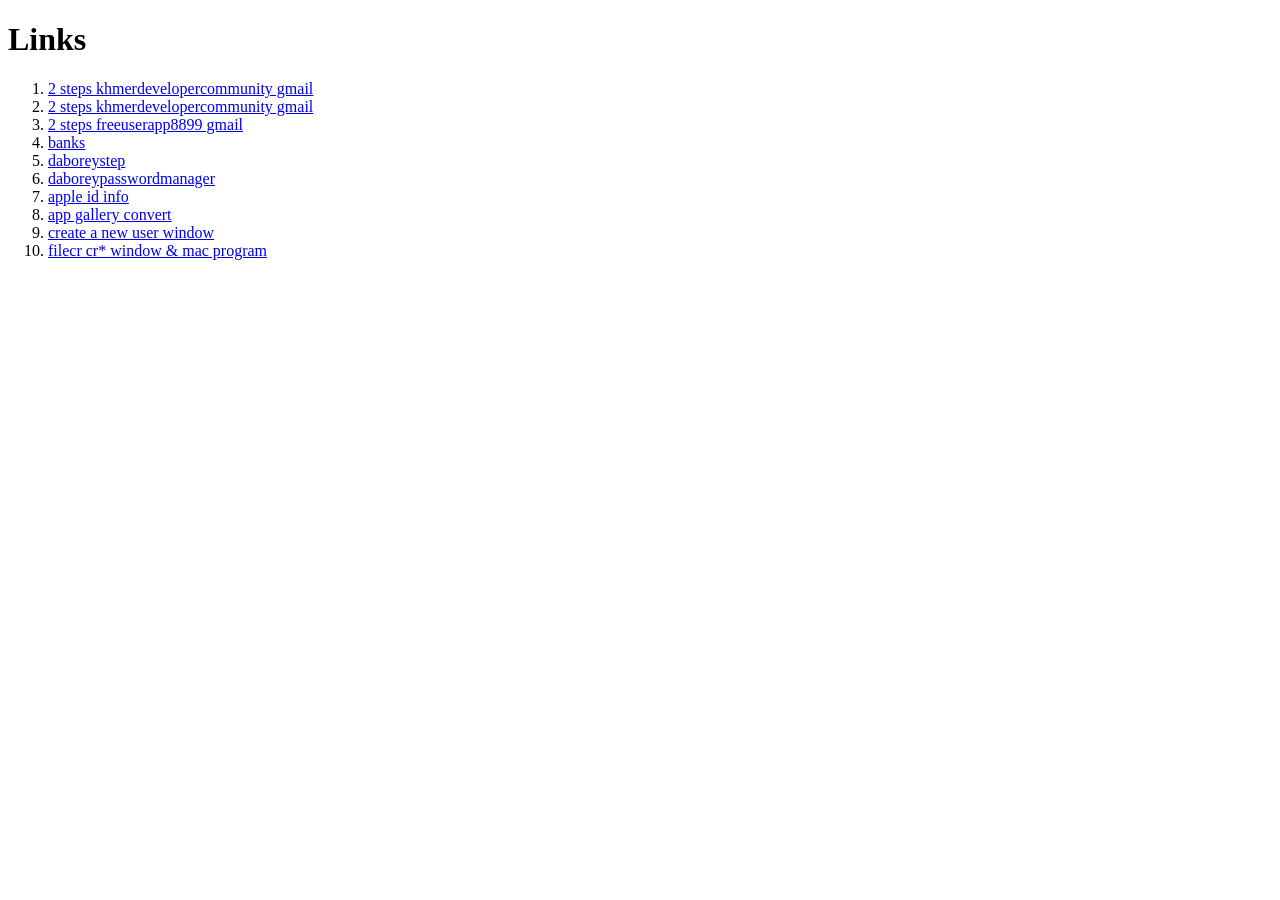
==== index.html @ 4b797658 "Update index.html" ====
<!DOCTYPE html>
<html lang="en">
<head>
<meta charset="UTF-8">
<meta name="viewport" content="width=device-width, initial-scale=1.0">
<title>Da Borey</title>
    <style>
        
    </style>
</head>
    <h1>Links</h1>
    <ol>
        <li><a href="https://beeceptor.com/resources/2fa-code-generator/?id=408234e8-07b9-4e12-9288-1189f454efc6" target="_blank">2 steps khmerdevelopercommunity gmail</a></li>
        <li><a href="https://beeceptor.com/resources/2fa-code-generator/?id=408234e8-07b9-4e12-9288-1189f454efc6" target="_blank">2 steps khmerdevelopercommunity gmail</a></li>
        <li><a href="https://daborey.github.io/freeuserapp88992step/" target="_blank">2 steps freeuserapp8899 gmail</a></li>
        <li><a href="https://drive.google.com/drive/folders/1bqrl2ymxugfXYdH1RYhM1g8xJY2XMnKw?usp=sharing" target="_blank">banks</a></li>
        <li><a href="https://daborey.infinityfreeapp.com/daboreystep" target="_blank">daboreystep</a></li>
        <li><a href="https://daborey.infinityfreeapp.com/daboreypasswordmanager" target="_blank">daboreypasswordmanager</a></li>
        <li><a href="account.html" target="_blank">apple id info</a></li>
        <li><a href="https://daborey.github.io/appgalleryconvert/" target="_blank">app gallery convert</a></li>
        <li><a href="newuser.html" target="_blank">create a new user window</a></li>
        <li><a href="https://filecr.com" target="_blank">filecr cr* window & mac program</a></li>
        
    </ol>
</body>
</html>
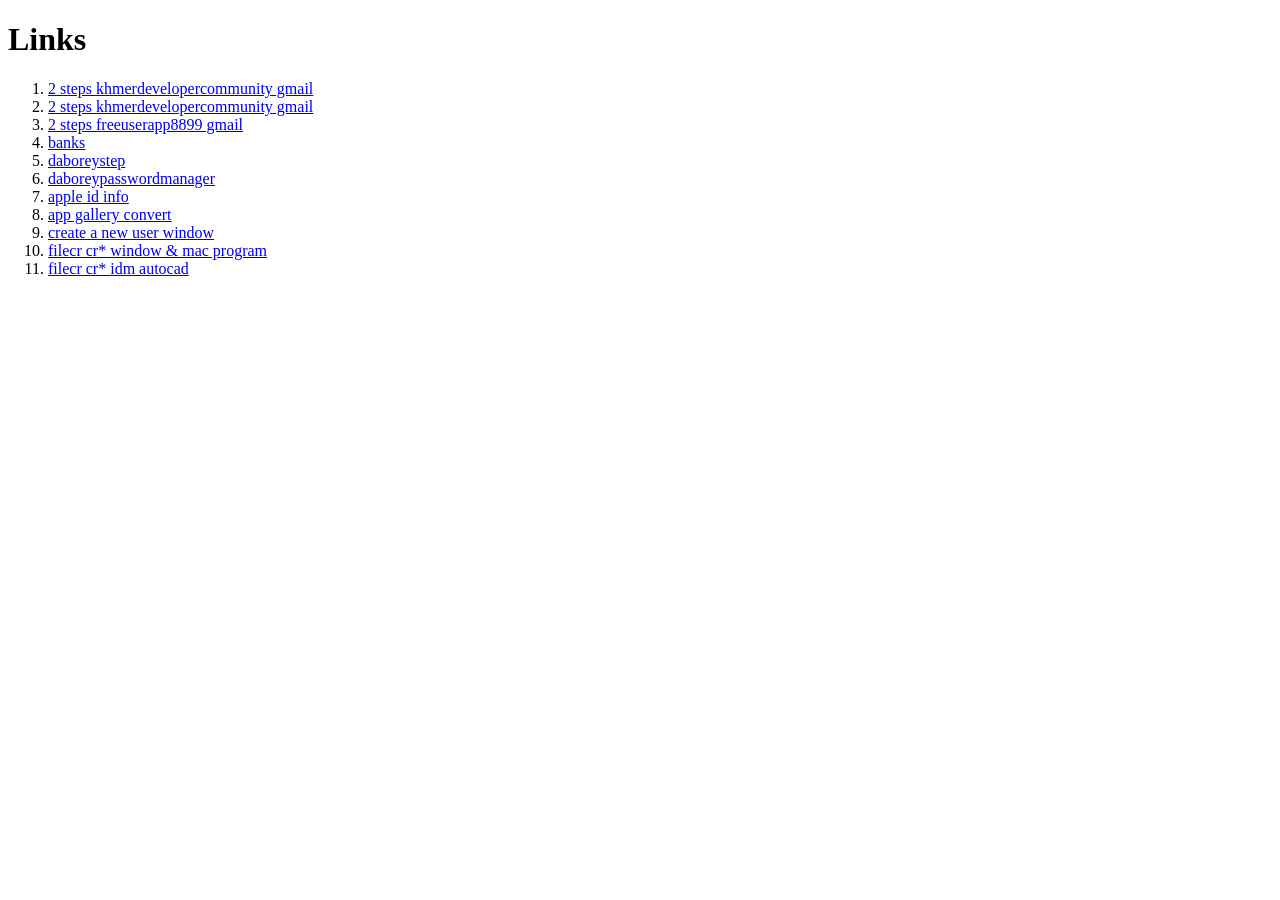
==== commit 763dbf71: "Update index.html" ====
--- a/index.html
+++ b/index.html
@@ -20,6 +20,8 @@
         <li><a href="https://daborey.github.io/appgalleryconvert/" target="_blank">app gallery convert</a></li>
         <li><a href="newuser.html" target="_blank">create a new user window</a></li>
         <li><a href="https://filecr.com" target="_blank">filecr cr* window & mac program</a></li>
+        <li><a href="https://drive.google.com/drive/folders/1cUCZSgwTQtdi6lfsVRYzamX2qYW9Sh8W?usp=sharing" target="_blank">filecr cr* idm autocad</a></li>
+        
         
     </ol>
 </body>
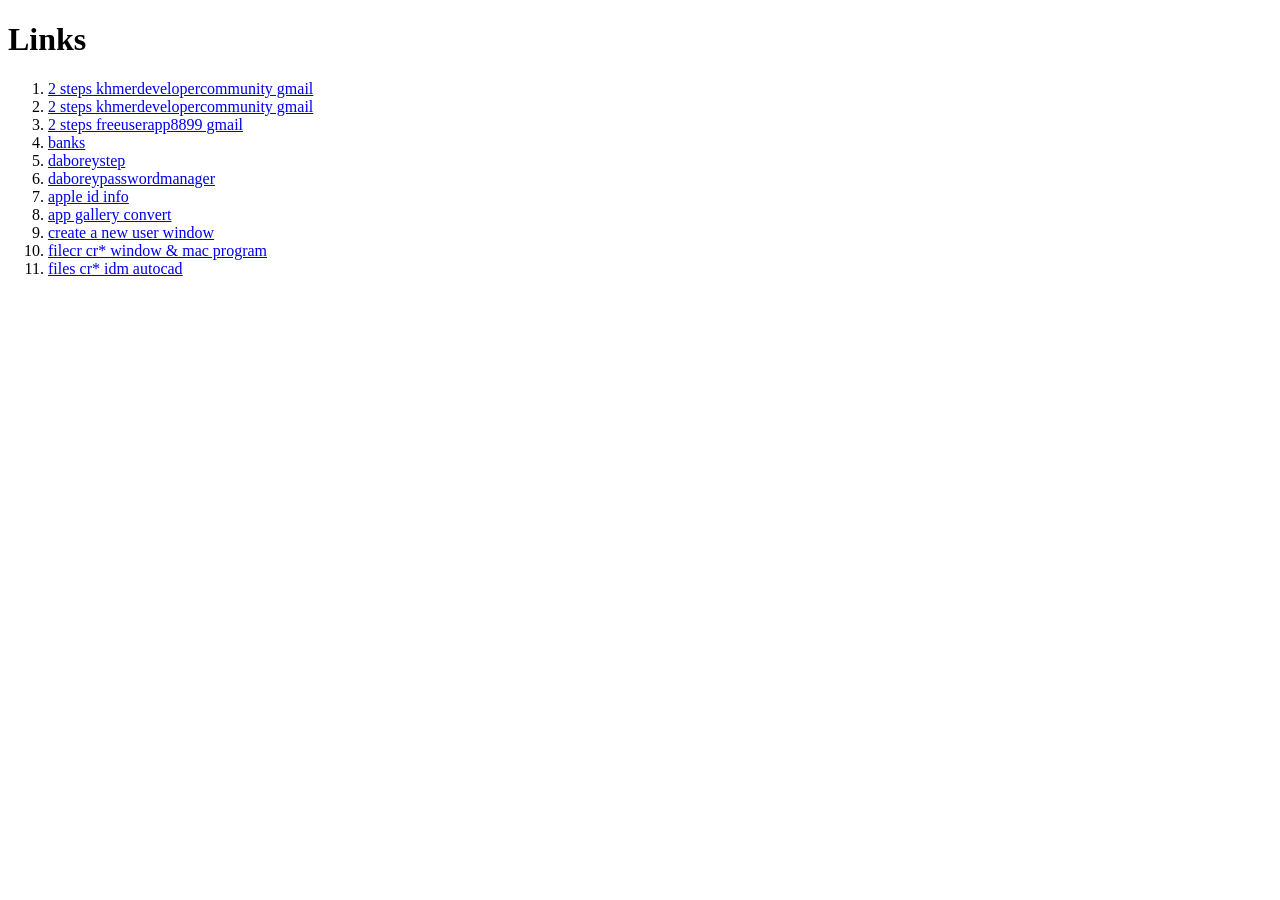
==== commit 246be437: "Update index.html" ====
--- a/index.html
+++ b/index.html
@@ -20,7 +20,7 @@
         <li><a href="https://daborey.github.io/appgalleryconvert/" target="_blank">app gallery convert</a></li>
         <li><a href="newuser.html" target="_blank">create a new user window</a></li>
         <li><a href="https://filecr.com" target="_blank">filecr cr* window & mac program</a></li>
-        <li><a href="https://drive.google.com/drive/folders/1cUCZSgwTQtdi6lfsVRYzamX2qYW9Sh8W?usp=sharing" target="_blank">filecr cr* idm autocad</a></li>
+        <li><a href="https://drive.google.com/drive/folders/1cUCZSgwTQtdi6lfsVRYzamX2qYW9Sh8W?usp=sharing" target="_blank">files cr* idm autocad</a></li>
         
         
     </ol>
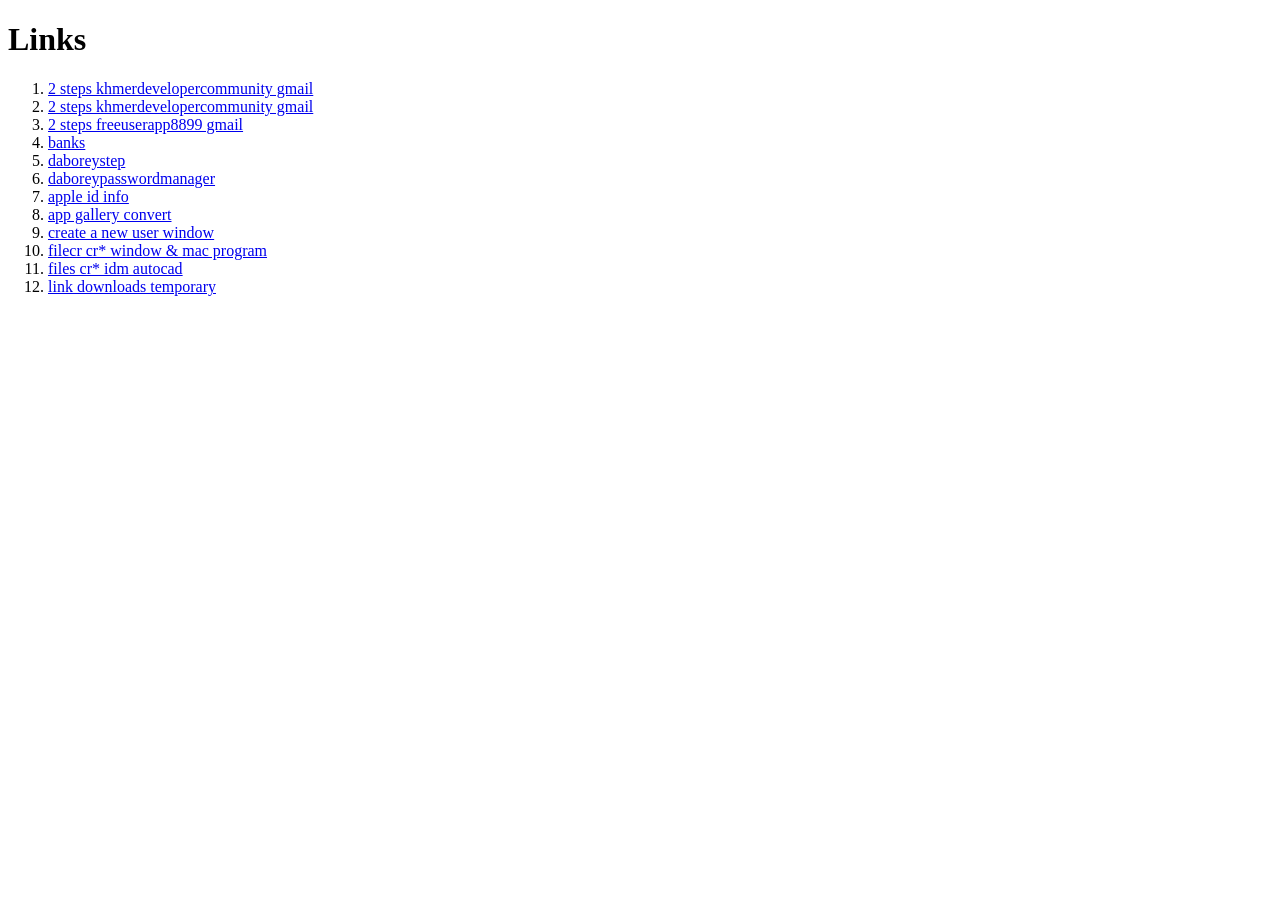
==== commit e6a56ffc: "Add temporary download link to index.html Added a new link to 'links.html' for temporary downloads." ====
--- a/index.html
+++ b/index.html
@@ -21,6 +21,7 @@
         <li><a href="newuser.html" target="_blank">create a new user window</a></li>
         <li><a href="https://filecr.com" target="_blank">filecr cr* window & mac program</a></li>
         <li><a href="https://drive.google.com/drive/folders/1cUCZSgwTQtdi6lfsVRYzamX2qYW9Sh8W?usp=sharing" target="_blank">files cr* idm autocad</a></li>
+        <li><a href="links.html" target="_blank">link downloads temporary</a></li>
         
         
     </ol>
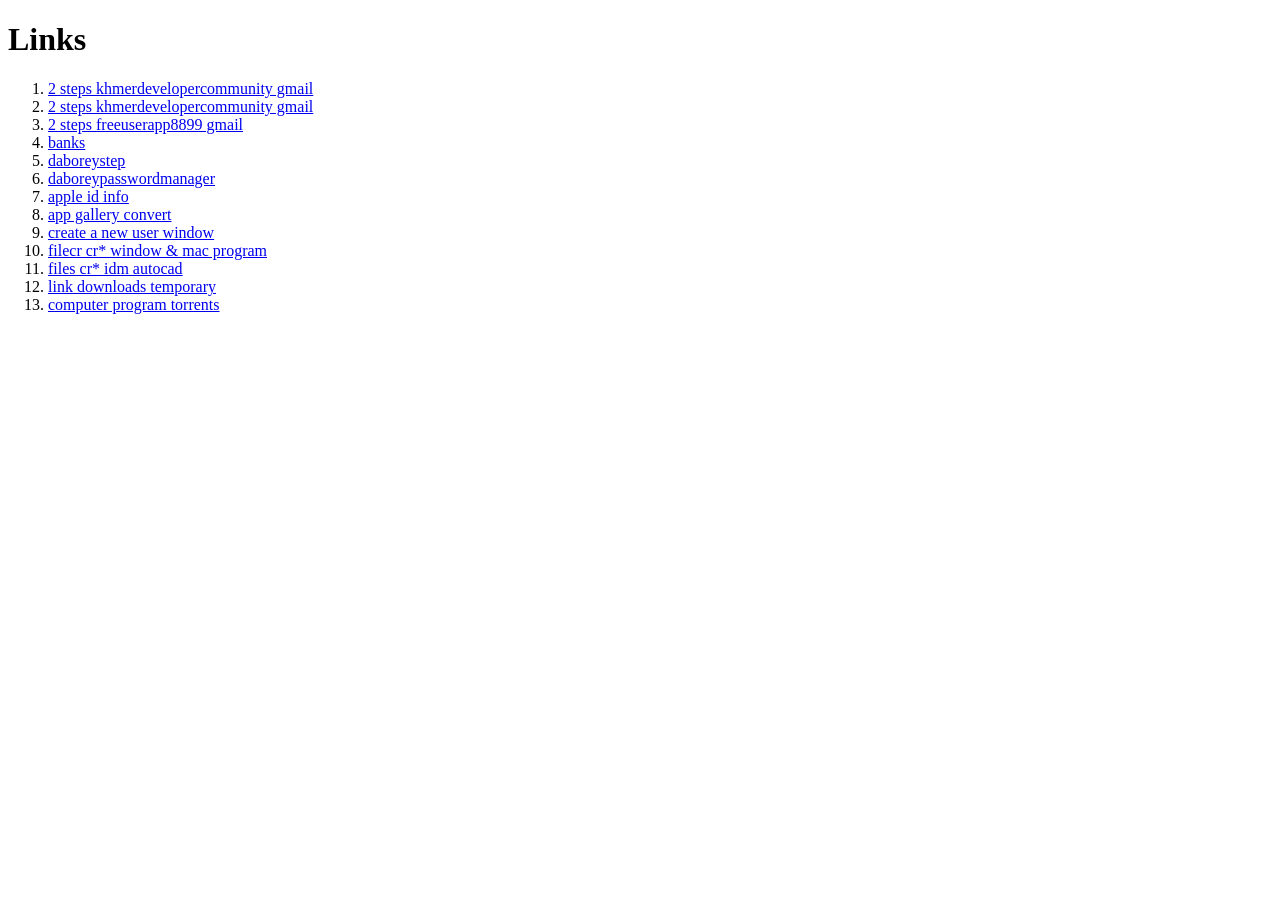
==== commit f4d3aaa7: "Update index.html" ====
--- a/index.html
+++ b/index.html
@@ -22,7 +22,7 @@
         <li><a href="https://filecr.com" target="_blank">filecr cr* window & mac program</a></li>
         <li><a href="https://drive.google.com/drive/folders/1cUCZSgwTQtdi6lfsVRYzamX2qYW9Sh8W?usp=sharing" target="_blank">files cr* idm autocad</a></li>
         <li><a href="links.html" target="_blank">link downloads temporary</a></li>
-        
+        <li><a href="https://drive.google.com/drive/folders/1Efo7KADU07SREZmQbvasaDjAy5t2d2KP?usp=sharing" target="_blank">computer program torrents</a></li>
         
     </ol>
 </body>
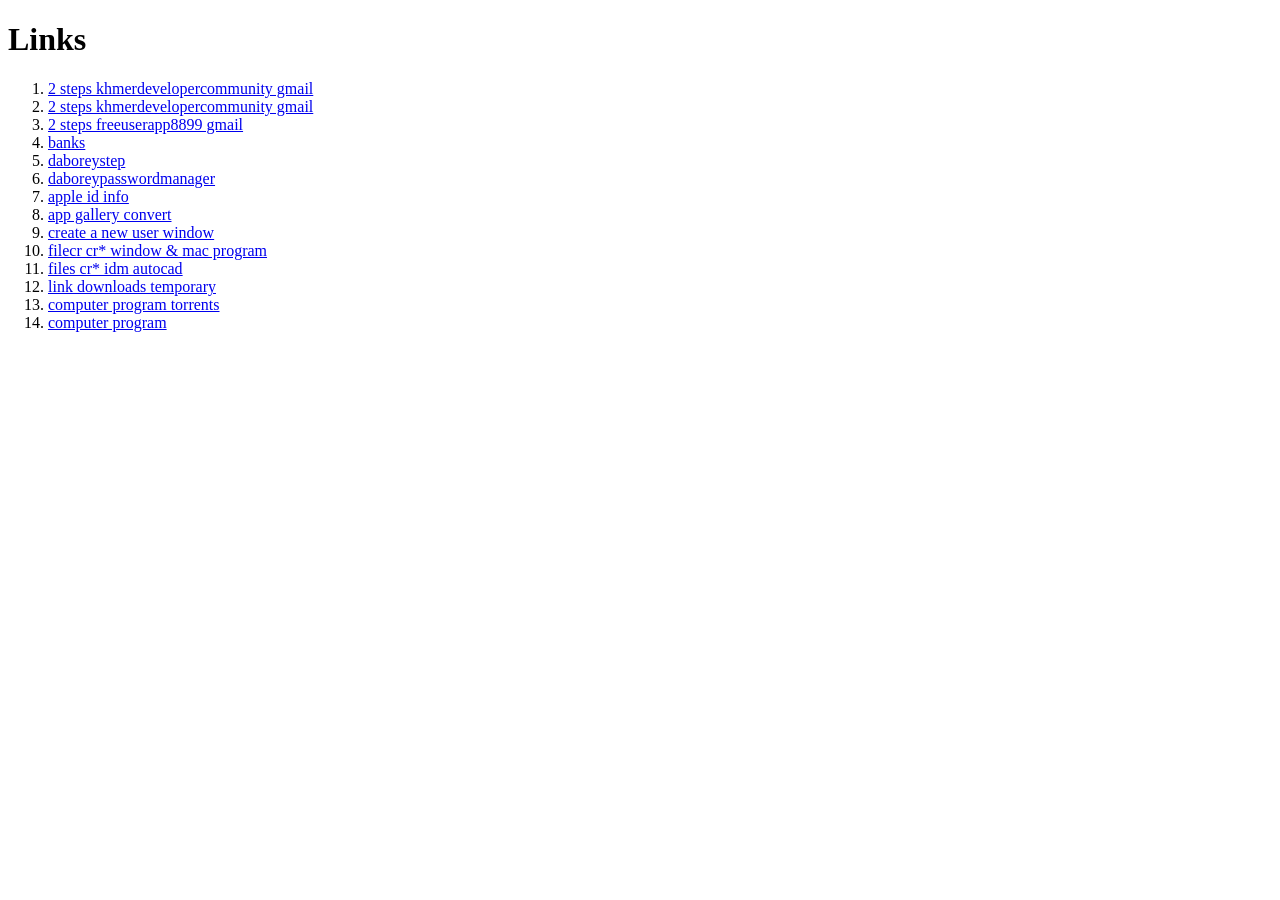
==== commit aacbde3e: "Update index.html" ====
--- a/index.html
+++ b/index.html
@@ -22,7 +22,11 @@
         <li><a href="https://filecr.com" target="_blank">filecr cr* window & mac program</a></li>
         <li><a href="https://drive.google.com/drive/folders/1cUCZSgwTQtdi6lfsVRYzamX2qYW9Sh8W?usp=sharing" target="_blank">files cr* idm autocad</a></li>
         <li><a href="links.html" target="_blank">link downloads temporary</a></li>
-        <li><a href="https://drive.google.com/drive/folders/1Efo7KADU07SREZmQbvasaDjAy5t2d2KP?usp=sharing" target="_blank">computer program torrents</a></li>
+        <li><a href="https://drive.google.com/drive/folders/1Efo7KADU07SREZmQbvasaDjAy5t2d2KP?usp=sharing" target="_blank">computer program torrents</a></li>
+
+
+<li><a href="https://drive.google.com/drive/folders/1Ndpt-6mtKjKf4Eem8d25CWBjBBntNhyw" target="_blank">computer program</a></li>
+
         
     </ol>
 </body>
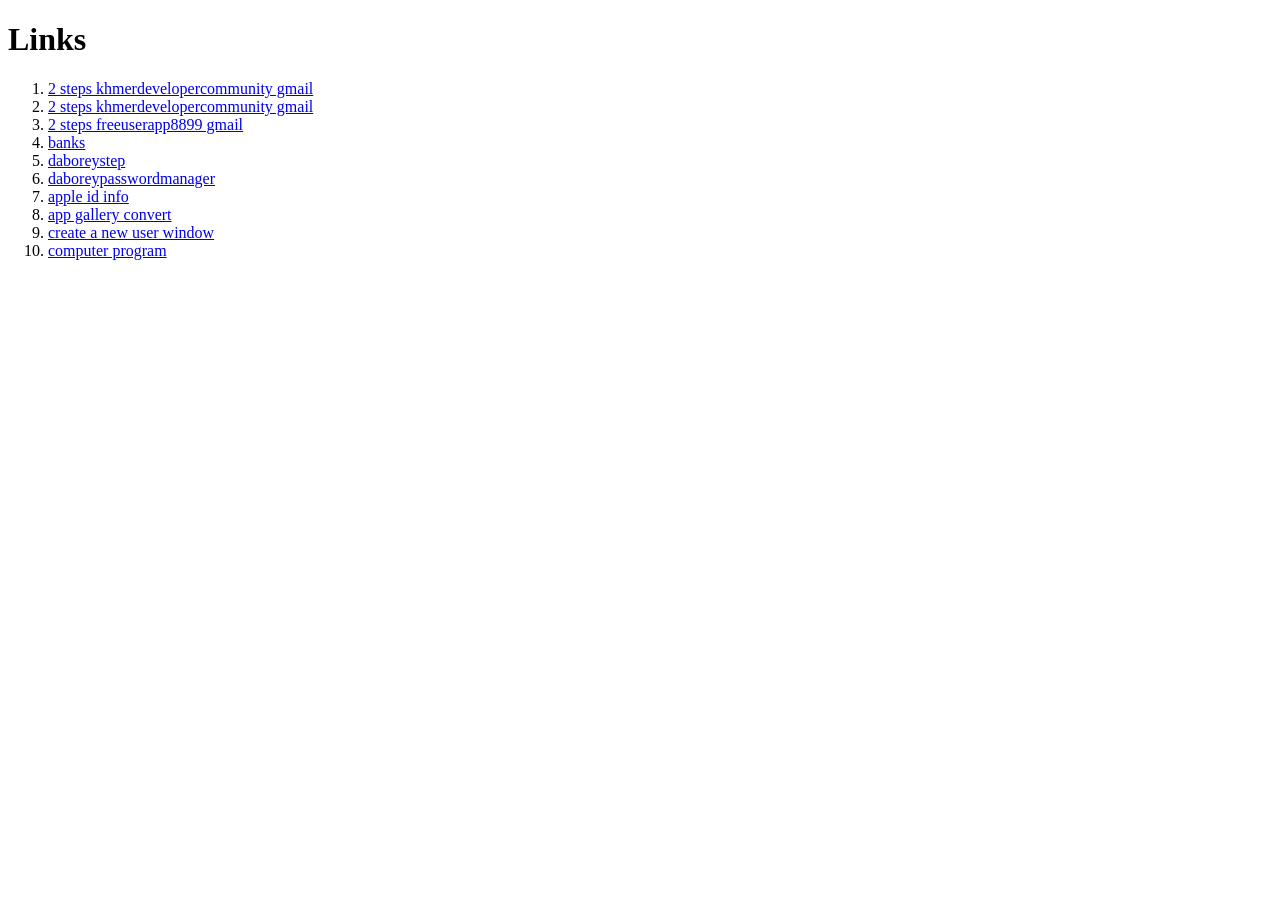
==== commit b630fc71: "Update index.html" ====
--- a/index.html
+++ b/index.html
@@ -19,15 +19,7 @@
         <li><a href="account.html" target="_blank">apple id info</a></li>
         <li><a href="https://daborey.github.io/appgalleryconvert/" target="_blank">app gallery convert</a></li>
         <li><a href="newuser.html" target="_blank">create a new user window</a></li>
-        <li><a href="https://filecr.com" target="_blank">filecr cr* window & mac program</a></li>
-        <li><a href="https://drive.google.com/drive/folders/1cUCZSgwTQtdi6lfsVRYzamX2qYW9Sh8W?usp=sharing" target="_blank">files cr* idm autocad</a></li>
-        <li><a href="links.html" target="_blank">link downloads temporary</a></li>
-        <li><a href="https://drive.google.com/drive/folders/1Efo7KADU07SREZmQbvasaDjAy5t2d2KP?usp=sharing" target="_blank">computer program torrents</a></li>
-
-
-<li><a href="https://drive.google.com/drive/folders/1Ndpt-6mtKjKf4Eem8d25CWBjBBntNhyw" target="_blank">computer program</a></li>
-
-        
+        <li><a href="https://drive.google.com/drive/folders/1Ndpt-6mtKjKf4Eem8d25CWBjBBntNhyw" target="_blank">computer program</a></li>
     </ol>
 </body>
 </html>
